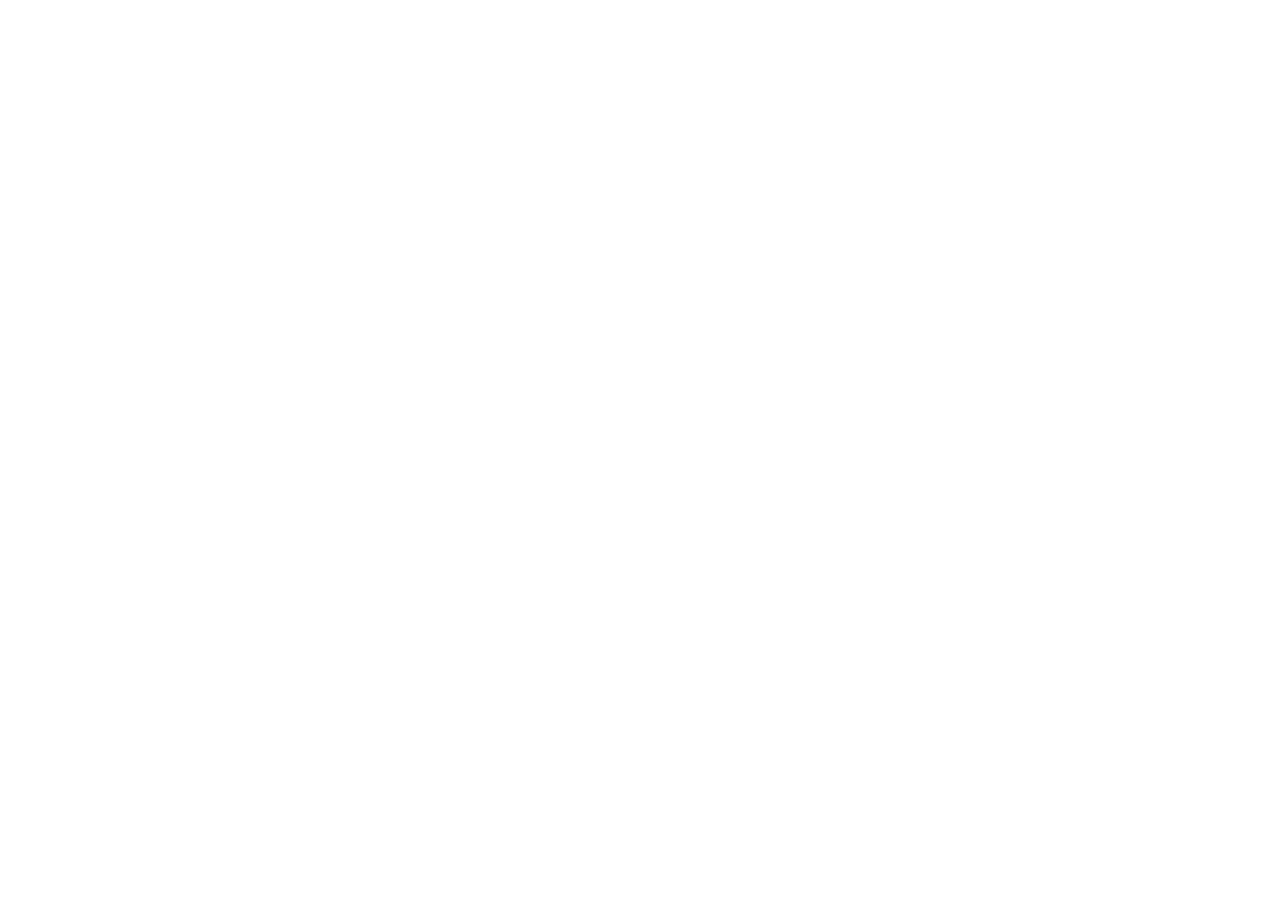
==== index.html @ e3fc3d89 "Inicie cosa" ====
<!DOCTYPE html>
<html lang="en">
<head>
    <meta charset="UTF-8">
    <meta http-equiv="X-UA-Compatible" content="IE=edge">
    <meta name="viewport" content="width=device-width, initial-scale=1.0">
    <title>Fotitos</title>
</head>
<body>
    
</body>
</html>
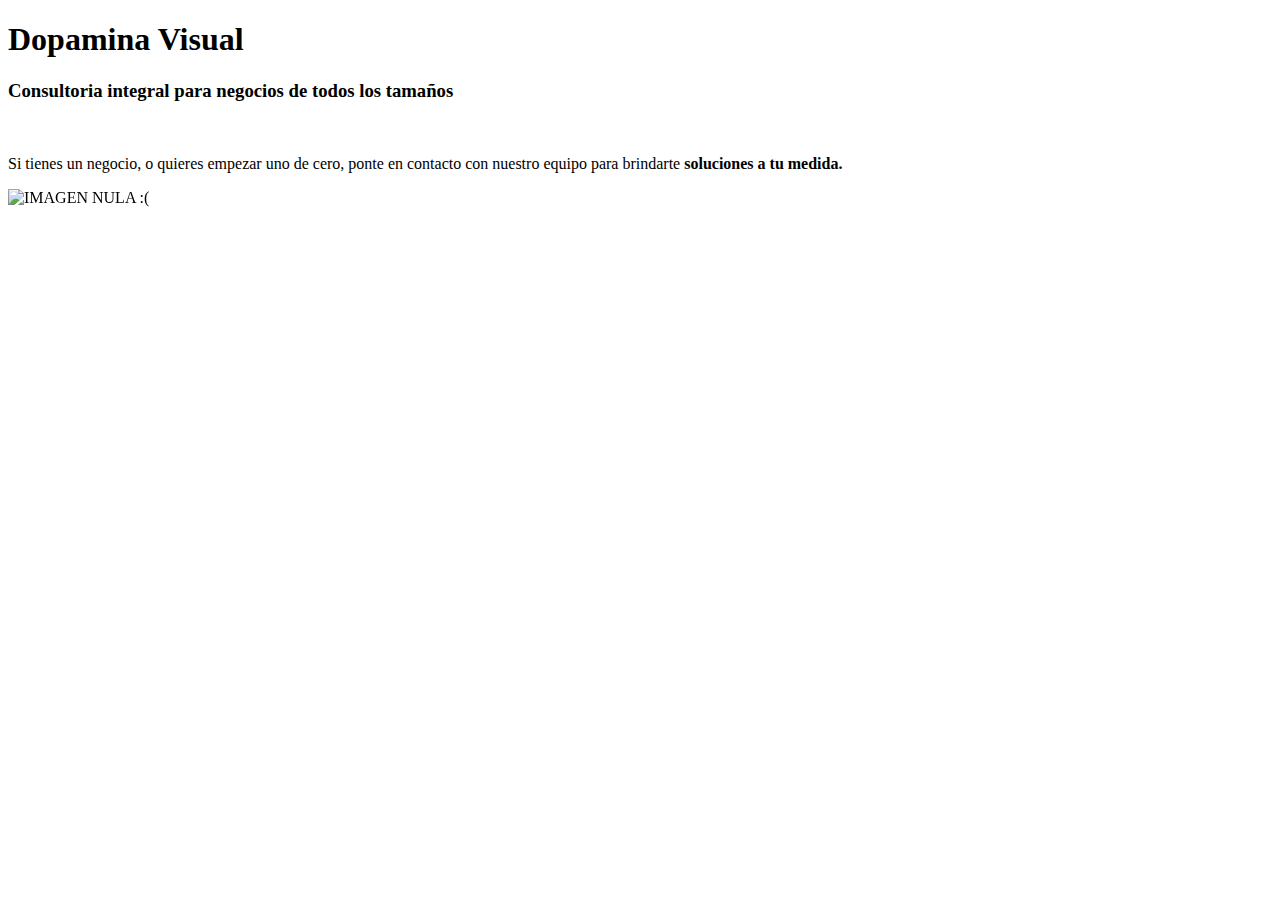
==== commit 4b789380: "Acabo de mudar el codigo que hice en la compu de living lab a mi LEEPTAEEEP usando REPLIT con la cue" ====
--- a/index.html
+++ b/index.html
@@ -4,10 +4,20 @@
     <meta charset="UTF-8">
     <meta http-equiv="X-UA-Compatible" content="IE=edge">
     <meta name="viewport" content="width=device-width, initial-scale=1.0">
-    <title>Fotitos</title>
+
+    <title>Dopamina Visual
+    </title>
 </head>
 <body>
-    
+    <h1>Dopamina Visual</h1>
+    <h3>Consultoria integral para negocios de todos los tamaños </h3>
+    <br/>
+    <p> Si tienes un negocio, o quieres empezar uno de cero, 
+        ponte en contacto con nuestro equipo para brindarte <strong>soluciones a tu medida.</strong></p>
+
+        <img src="https://www.entrepreneurmadeeasy.com/wp-content/uploads/2022/10/bigstock-Entrepreneurship-Think-And-De-438816734.jpg" alt="IMAGEN NULA :(" style="position: fixed;">
+
+
 </body>
 </html>
 
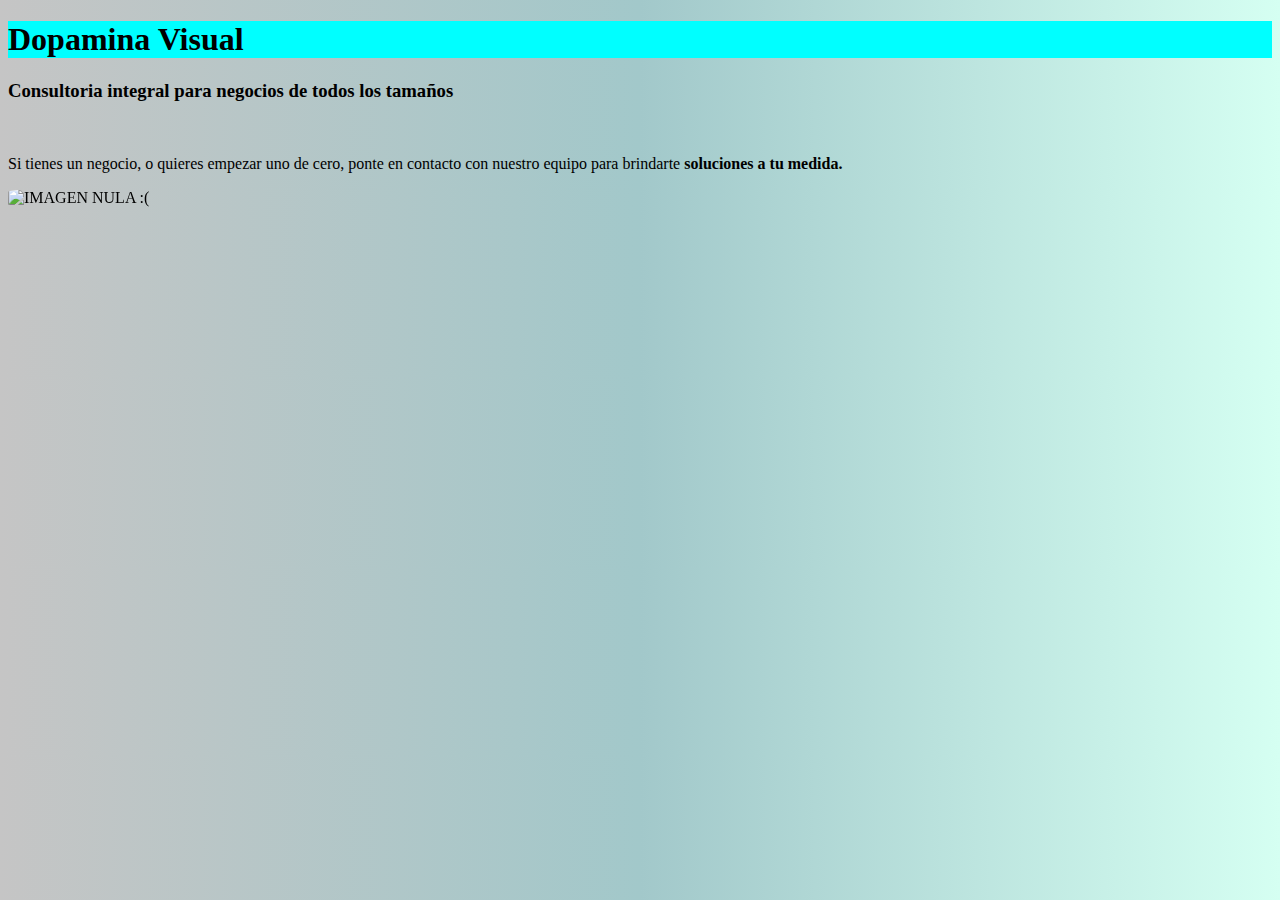
==== commit 3a667528: "a ver q pex ): ntc... cambie el fondo de la pagina pero no pude usarla en la laptop" ====
--- a/index.html
+++ b/index.html
@@ -5,9 +5,12 @@
     <meta http-equiv="X-UA-Compatible" content="IE=edge">
     <meta name="viewport" content="width=device-width, initial-scale=1.0">
 
-    <title>Dopamina Visual
+    <title>Dopamina Visual 
     </title>
 </head>
+<link rel="stylesheet" href="estilo.css">
+
+
 <body>
     <h1>Dopamina Visual</h1>
     <h3>Consultoria integral para negocios de todos los tamaños </h3>
@@ -18,6 +21,7 @@
         <img src="https://www.entrepreneurmadeeasy.com/wp-content/uploads/2022/10/bigstock-Entrepreneurship-Think-And-De-438816734.jpg" alt="IMAGEN NULA :(" style="position: fixed;">
 
 
+
 </body>
 </html>
 
--- a/estilo.css
+++ b/estilo.css
@@ -0,0 +1,17 @@
+h1{
+
+background-color: aqua;
+
+}
+
+body{background: linear-gradient(90deg, rgb(197, 197, 197), rgb(162, 200, 202), rgb(213, 255, 242)
+    );}
+
+img{
+    
+    width: 333px;
+    height: 400
+    px;
+    border-radius: 15%;
+
+}